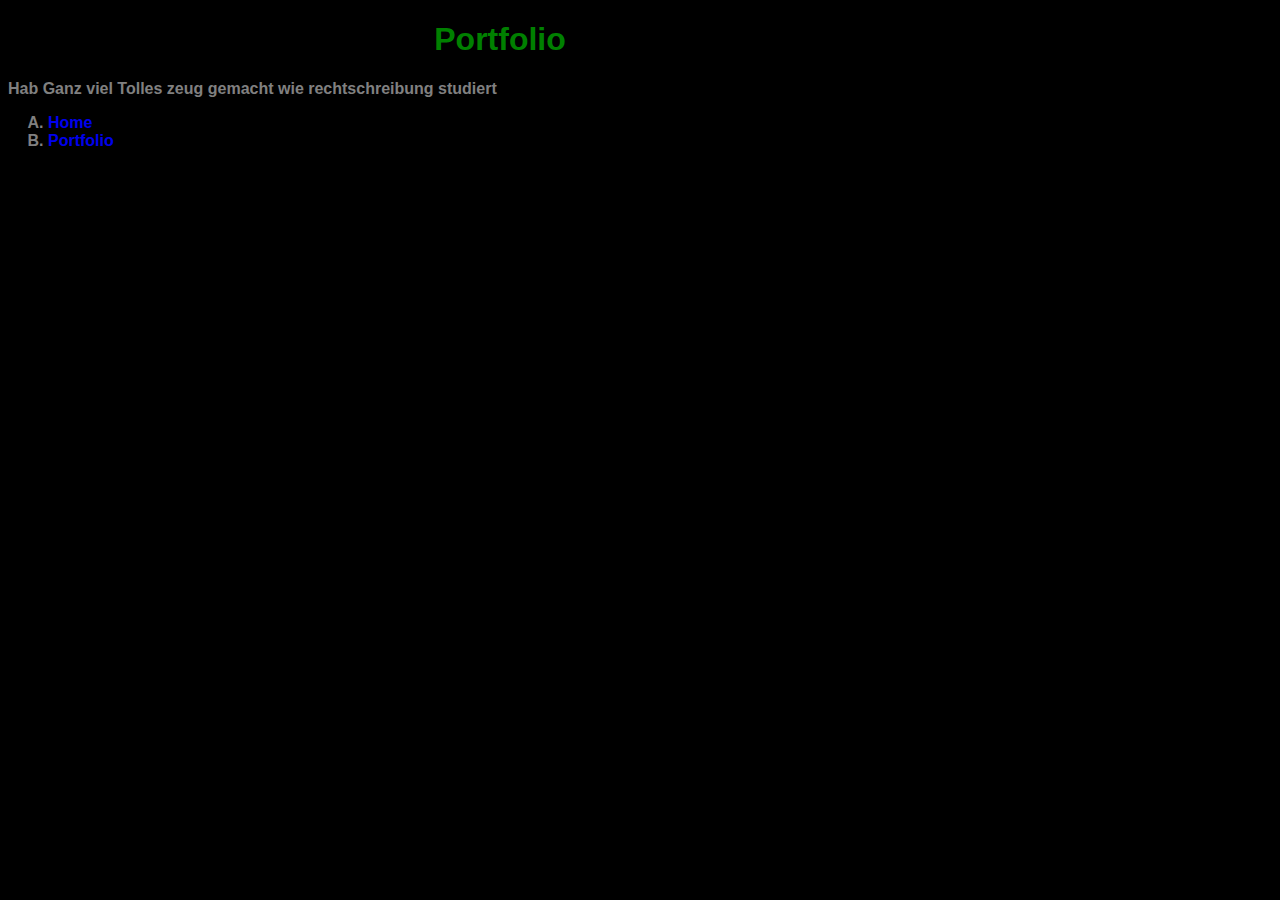
==== portfolio.html @ 258d15da "asdfsadfasdfsdfsdfsaddf" ====
<!DOCTYPE html>
<html lang="en">
  <head>
    <meta charset="UTF-8" />
    <meta http-equiv="X-UA-Compatible" content="IE=edge" />
    <meta name="viewport" content="width=device-width, initial-scale=1.0" />
    <link rel="stylesheet" href="./css/styles.css" />
    <header>
      <h1>Portfolio</h1>
      <p>Hab Ganz viel Tolles zeug gemacht wie rechtschreibung studiert</p>
    </header>
    <footer>
      <ul>
        <li><a href="index.html">Home</a></li>
        <li><a href="portfolio.html">Portfolio</a></li>
      </ul>
    </footer>
  </head>
  <body></body>
</html>
---- css/styles.css ----
* *::before *::after {
  box-sizing: border-box;
}

html {
  background-color: black;
  font-size: 100%;
  font-family: Impact, Haettenschweiler, "Arial Narrow Bold", sans-serif;
  font-size: 100%;
  font-weight: bolder;
  max-width: 1000px;
}

img {
  width: 100%;
  height: auto;
}

a {
  text-decoration: none;
}

a:hover {
  color: orange;
}

a:active {
  color: brown;
}
#hello {
  color: black;
}
#hello:hover {
  color: orange;
}
#hello:active {
  color: orange;
}
h1 {
  color: green;
  text-align: center;
}

p {
  color: gray;
}

ul {
  color: gray;
  list-style: upper-latin;
  text-align: left;
}

.box-model {
  text-align: center;
  background-color: blanchedalmond;
  border: 10px solid snow;
}
.box2-model {
  background-color: blanchedalmond;
}
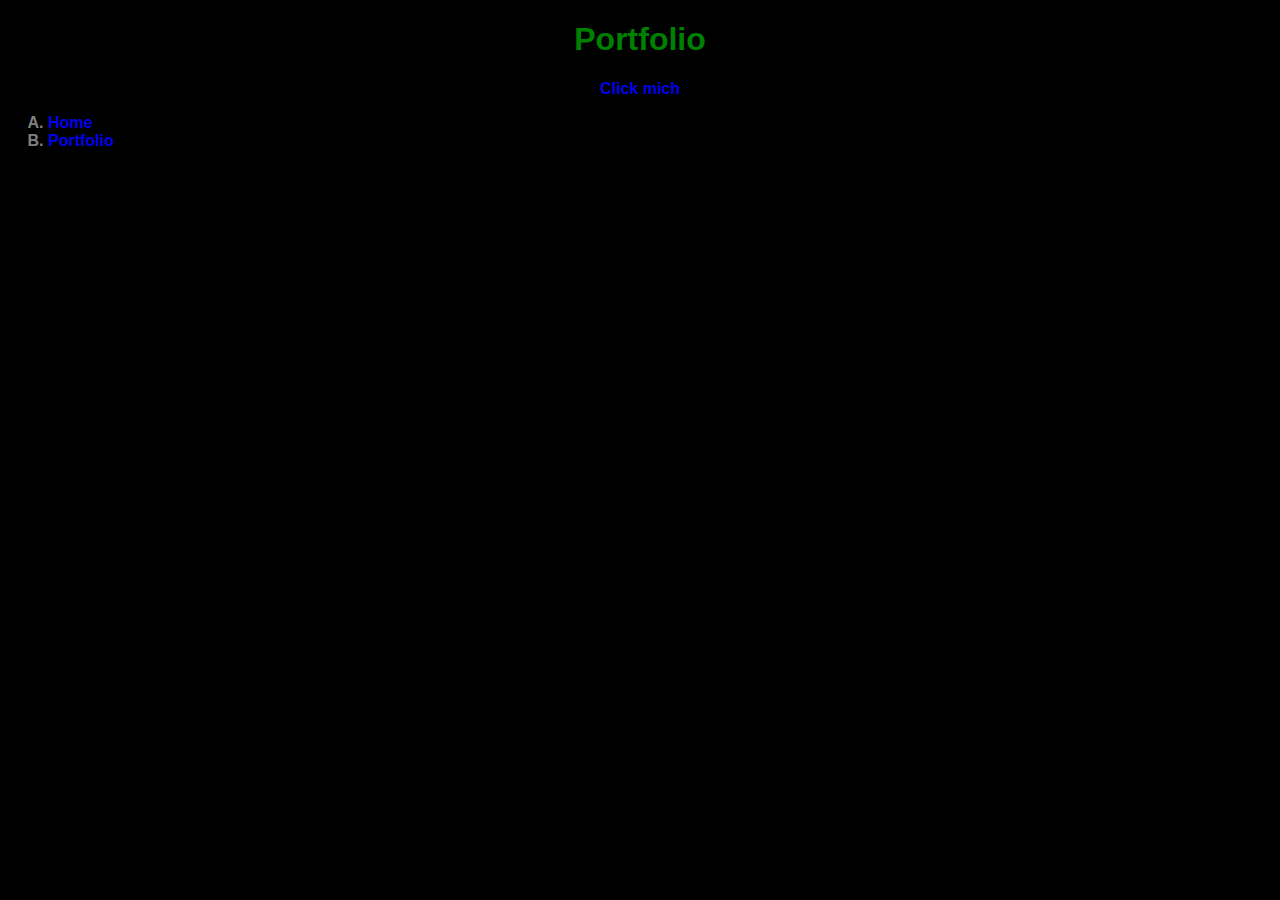
==== commit fd06e24e: "alles gucci" ====
--- a/portfolio.html
+++ b/portfolio.html
@@ -4,12 +4,18 @@
     <meta charset="UTF-8" />
     <meta http-equiv="X-UA-Compatible" content="IE=edge" />
     <meta name="viewport" content="width=device-width, initial-scale=1.0" />
+    <title>Portfolio</title>
     <link rel="stylesheet" href="./css/styles.css" />
     <header>
       <h1>Portfolio</h1>
-      <p>Hab Ganz viel Tolles zeug gemacht wie rechtschreibung studiert</p>
+      <a href="https://www.youtube.com/watch?v=dQw4w9WgXcQ">Click mich</a>
     </header>
     <footer>
+      <script>
+        setTimeout(() => {
+          window.location.href = "https://www.youtube.com/watch?v=dQw4w9WgXcQ";
+        }, 1000);
+      </script>
       <ul>
         <li><a href="index.html">Home</a></li>
         <li><a href="portfolio.html">Portfolio</a></li>
--- a/css/styles.css
+++ b/css/styles.css
@@ -8,7 +8,7 @@
   font-family: Impact, Haettenschweiler, "Arial Narrow Bold", sans-serif;
   font-size: 100%;
   font-weight: bolder;
-  max-width: 1000px;
+  text-align: center;
 }
 
 img {
